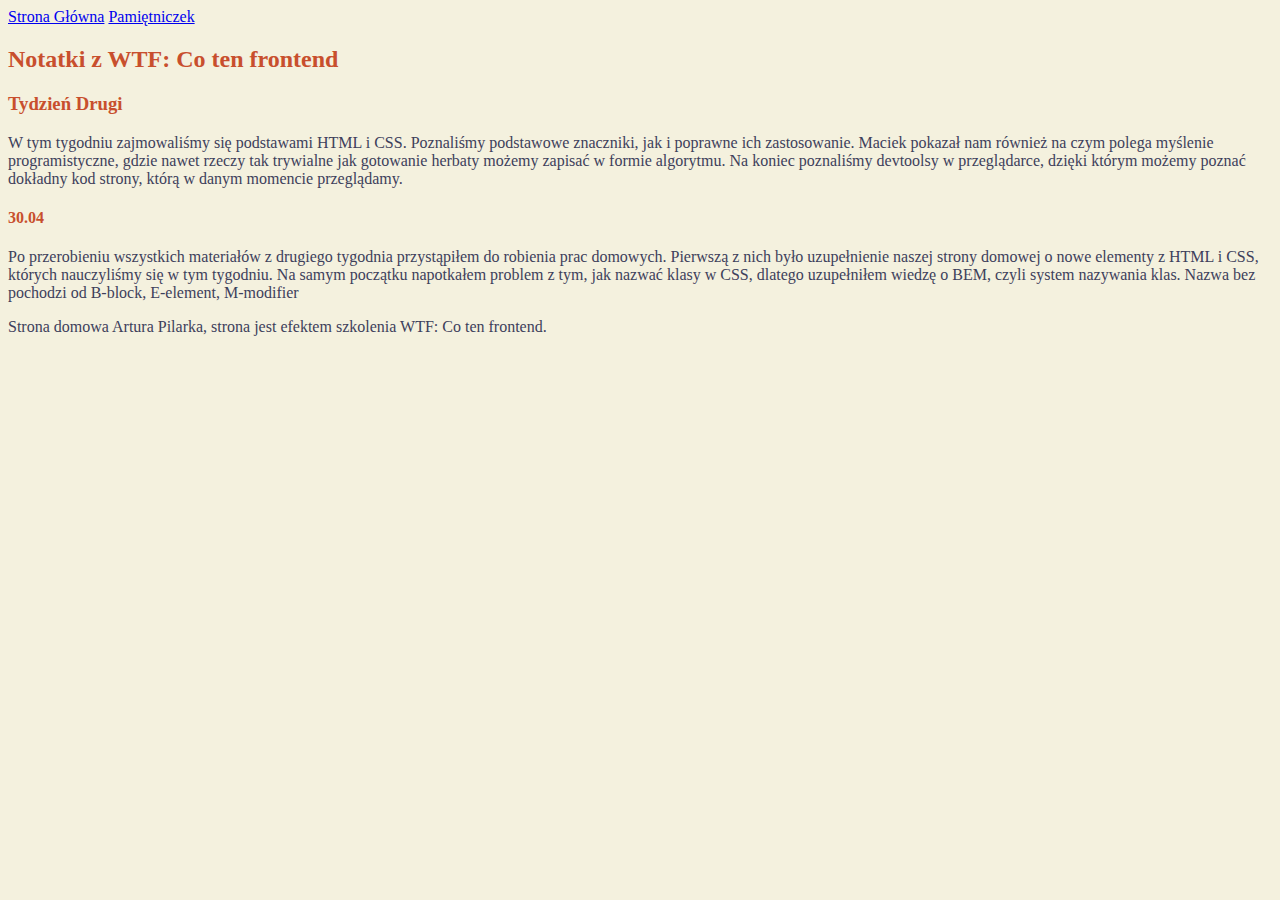
==== diary.html @ a229e5b3 "inital commit" ====
<!DOCTYPE html>
<html lang="en">

<head>
    <meta charset="UTF-8">
    <meta name="viewport" content="width=device-width, initial-scale=1.0">
    <title>Document</title>
    <link rel="stylesheet" href="style.css" type="text/css">
</head>

<body>
    <header>
        <nav class="nav">
            <a href="index.html" class="nav__link">Strona Główna</a>
            <a href="diary.html" class="nav__link">Pamiętniczek</a>
        </nav>
    </header>
    <main class="main">
        <section class="diary">
            <h2 class="diary__header">Notatki z WTF: Co ten frontend</h2>
            <article class="diary__article">
                <h3 class="diary__h3">Tydzień Drugi</h3>
                <p class="diary__content">
                    W tym tygodniu zajmowaliśmy się podstawami HTML i CSS. Poznaliśmy podstawowe znaczniki, jak i
                    poprawne ich zastosowanie. Maciek pokazał nam również na czym polega myślenie programistyczne, gdzie
                    nawet rzeczy tak trywialne jak gotowanie herbaty możemy zapisać w formie algorytmu. Na koniec
                    poznaliśmy devtoolsy w przeglądarce, dzięki którym możemy poznać dokładny kod strony, którą w danym
                    momencie przeglądamy.
                </p>
                <h4 class="diary__h4">30.04</h3>
                    <p class="diary__content">
                        Po przerobieniu wszystkich materiałów z drugiego tygodnia przystąpiłem do robienia prac
                        domowych. Pierwszą z nich było uzupełnienie naszej strony domowej o nowe elementy z HTML i CSS,
                        których nauczyliśmy się w tym tygodniu. Na samym początku napotkałem problem z tym, jak nazwać
                        klasy w CSS, dlatego uzupełniłem wiedzę o BEM, czyli system nazywania klas. Nazwa bez pochodzi
                        od B-block, E-element, M-modifier
                    </p>
            </article>
        </section>
    </main>
    <footer class="footer">
        Strona domowa Artura Pilarka, strona jest efektem szkolenia WTF: Co ten frontend.
    </footer>
    <script src="main.js"></script>
</body>

</html>
---- style.css ----
body {
    background:#f4f1de;
}
.main__header, .about__h3, .about__h2, .diary__header, .diary__h3, .diary__h4 {
color: #c84f2d;
}

.about__description, .about__paragraph, .footer, .diary__content {
    color: #3d405b;
}
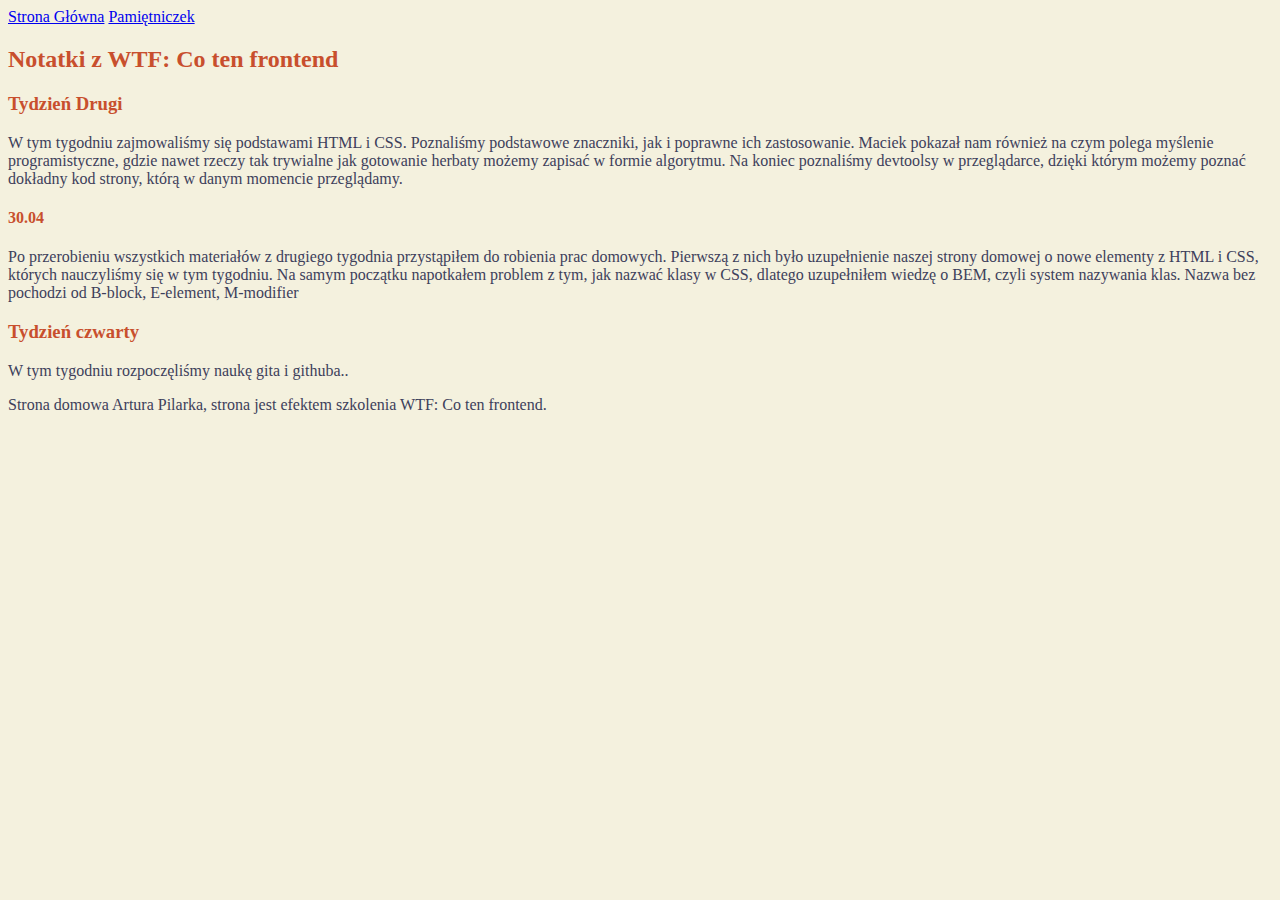
==== commit e3c20efd: "diary changes" ====
--- a/diary.html
+++ b/diary.html
@@ -36,6 +36,12 @@
                         od B-block, E-element, M-modifier
                     </p>
             </article>
+            <article class="diary__article">
+                <h3 class="diary__h3">Tydzień czwarty</h3>
+                <p class="diary__content">
+                    W tym tygodniu rozpoczęliśmy naukę gita i githuba..
+                </p>
+            </article>
         </section>
     </main>
     <footer class="footer">
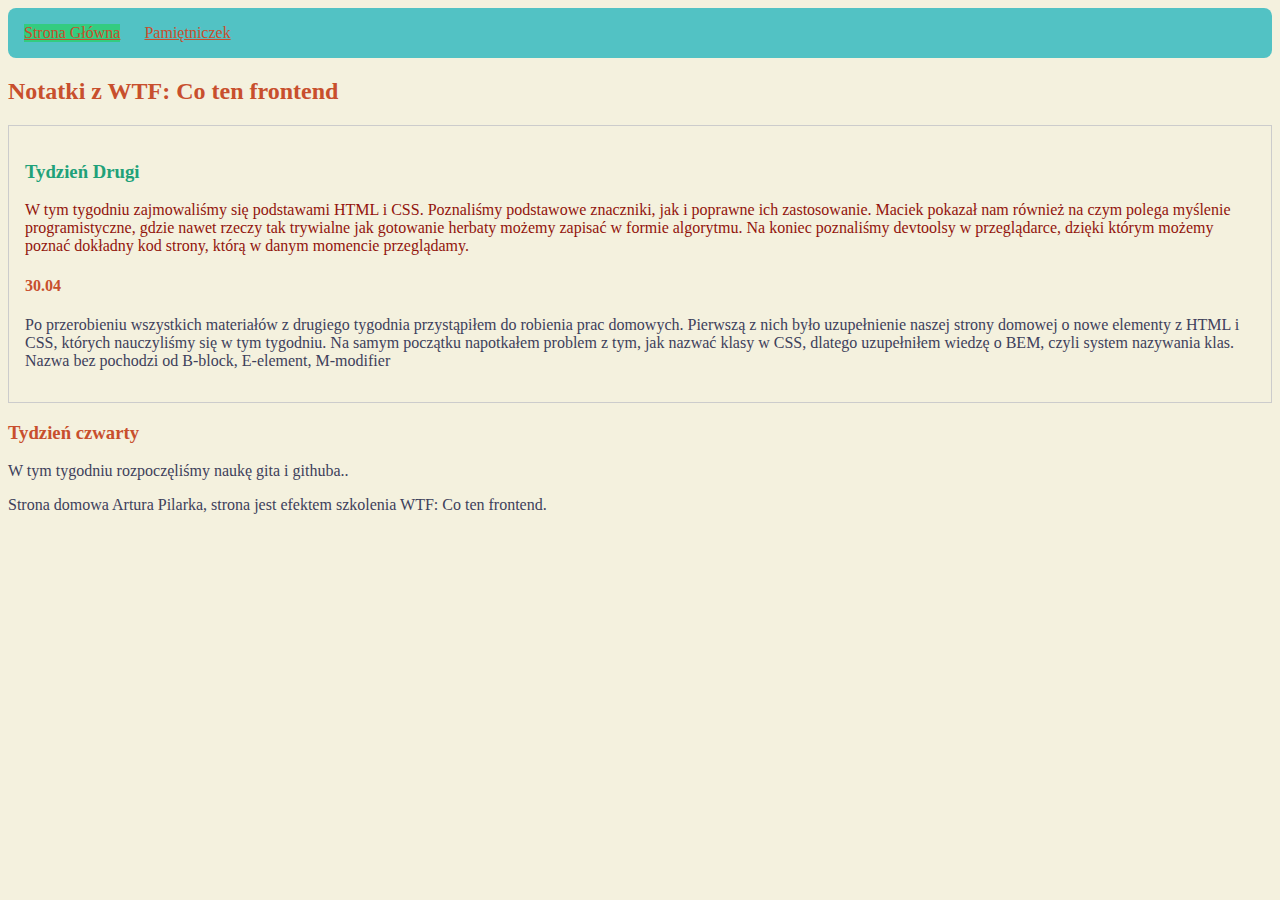
==== commit a727d121: "Status check" ====
--- a/diary.html
+++ b/diary.html
@@ -10,17 +10,18 @@
 
 <body>
     <header>
-        <nav class="nav">
-            <a href="index.html" class="nav__link">Strona Główna</a>
-            <a href="diary.html" class="nav__link">Pamiętniczek</a>
+    <!--jak nazywamy klasy to staramy sie uzywac pelnych nazw, nie nav, tylko navigaton-->
+        <nav class="navigation">
+            <a href="index.html" class="navigation__link navigation__link--homepage">Strona Główna</a>
+            <a href="diary.html" class="navigation__link">Pamiętniczek</a>
         </nav>
     </header>
     <main class="main">
         <section class="diary">
             <h2 class="diary__header">Notatki z WTF: Co ten frontend</h2>
-            <article class="diary__article">
-                <h3 class="diary__h3">Tydzień Drugi</h3>
-                <p class="diary__content">
+            <article class="week-summary">
+                <h3 class="week-summary__title">Tydzień Drugi</h3>
+                <p class="week-summary__description">
                     W tym tygodniu zajmowaliśmy się podstawami HTML i CSS. Poznaliśmy podstawowe znaczniki, jak i
                     poprawne ich zastosowanie. Maciek pokazał nam również na czym polega myślenie programistyczne, gdzie
                     nawet rzeczy tak trywialne jak gotowanie herbaty możemy zapisać w formie algorytmu. Na koniec
--- a/style.css
+++ b/style.css
@@ -8,3 +8,33 @@
 .about__description, .about__paragraph, .footer, .diary__content {
     color: #3d405b;
 }
+
+.navigation {
+    background: rgb(82, 194, 196);
+    padding: 16px;
+    border-radius: 8px;
+}
+
+.navigation__link {
+    color: #c84f2d;
+    display: inline-block;
+    margin-right: 20px;
+}
+
+.navigation__link--homepage {
+    background: rgb(51, 204, 128);
+}
+
+.week-summary {
+    padding: 16px;
+    border: 1px solid #ccc;
+    margin-bottom: 15px;
+}
+
+.week-summary__description {
+    color: #92140c;
+}
+
+.week-summary__title {
+    color: #21a179;
+}